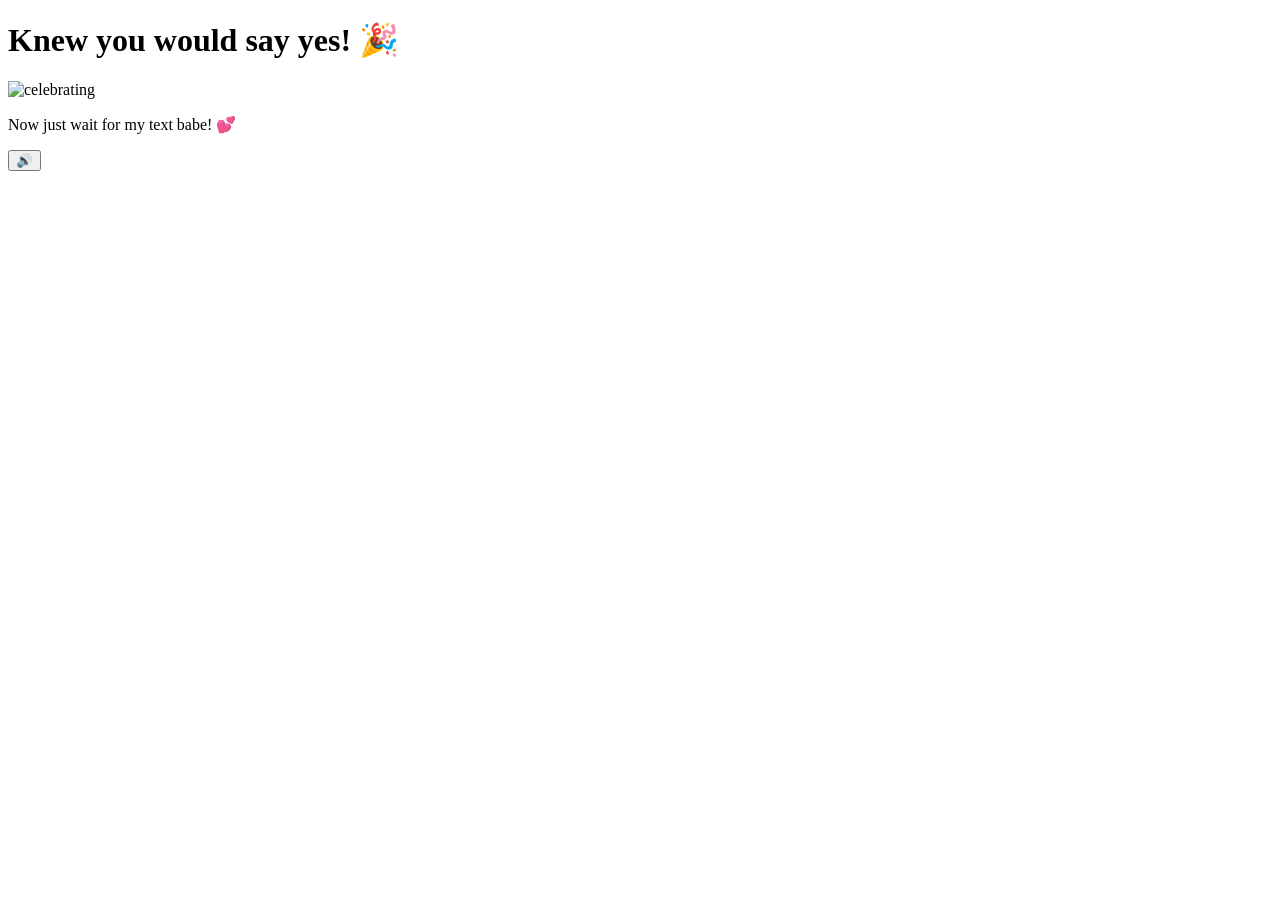
==== yes.html @ 21ab9b8f "Update yes.html" ====
<!DOCTYPE html>
<html lang="en">
<head>
    <meta charset="UTF-8">
    <meta name="viewport" content="width=device-width, initial-scale=1.0">
    <title>Yay! 🎉</title>
    <link rel="preconnect" href="https://fonts.googleapis.com">
    <link href="https://fonts.googleapis.com/css2?family=Nunito:wght@400;700;800;900&display=swap" rel="stylesheet">
    <link rel="stylesheet" href="style.css">
    <script src="https://cdn.jsdelivr.net/npm/canvas-confetti@1.9.2/dist/confetti.browser.min.js"></script>
</head>
<body>
    <div class="hearts-bg"></div>

    <div class="container yes-container">
        <h1 class="yes-title">Knew you would say yes! 🎉</h1>

        <div class="gif-container">
            <img id="cat-gif" src="https://media.tenor.com/eNHbizSfVb0AAAAj/lovemode-cute.gif" alt="celebrating">
        </div>

        <p class="yes-message">Now just wait for my text babe! 💕</p>
    </div>

    <audio id="bg-music" loop>
        <source src="music/beabadoobee - Glue Song (Lyrics).mp3" type="audio/mpeg">
    </audio>

    <button id="music-toggle" onclick="toggleMusic()" title="Toggle music">🔊</button>

    <script src="yes-script.js"></script>
</body>
</html>
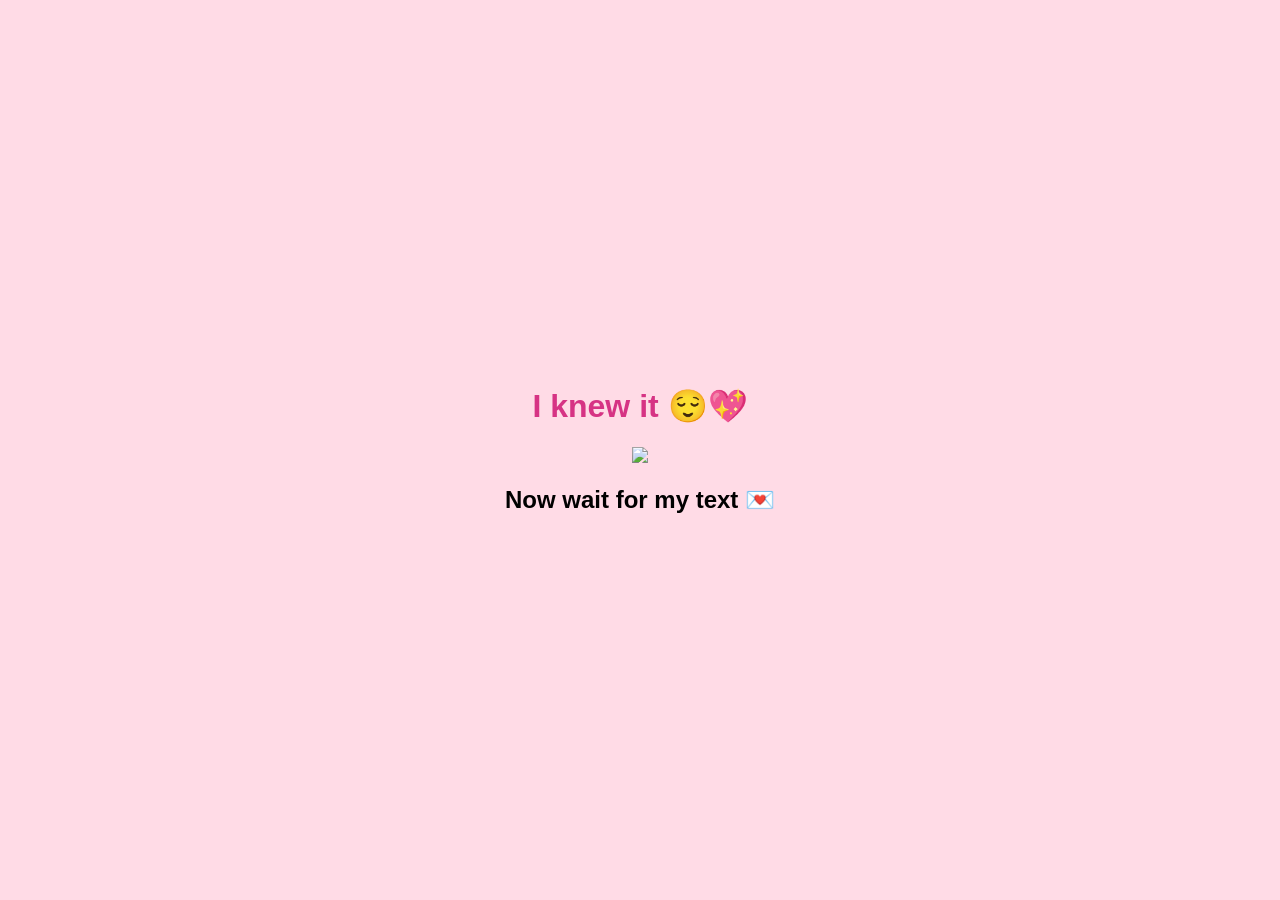
==== commit e32a8c78: "Refactor yes.html structure and content" ====
--- a/yes.html
+++ b/yes.html
@@ -1,33 +1,18 @@
 <!DOCTYPE html>
-<html lang="en">
+<html>
 <head>
-    <meta charset="UTF-8">
-    <meta name="viewport" content="width=device-width, initial-scale=1.0">
-    <title>Yay! 🎉</title>
-    <link rel="preconnect" href="https://fonts.googleapis.com">
-    <link href="https://fonts.googleapis.com/css2?family=Nunito:wght@400;700;800;900&display=swap" rel="stylesheet">
-    <link rel="stylesheet" href="style.css">
-    <script src="https://cdn.jsdelivr.net/npm/canvas-confetti@1.9.2/dist/confetti.browser.min.js"></script>
+<meta charset="UTF-8">
+<title>Yay 💕</title>
+<link rel="stylesheet" href="style.css">
 </head>
 <body>
-    <div class="hearts-bg"></div>
 
-    <div class="container yes-container">
-        <h1 class="yes-title">Knew you would say yes! 🎉</h1>
+<div class="container">
+<h1>I knew it 😌💖</h1>
+<img src="https://media.tenor.com/eNHbizSfVb0AAAAj/lovemode-cute.gif">
+<h2>Now wait for my text 💌</h2>
+</div>
 
-        <div class="gif-container">
-            <img id="cat-gif" src="https://media.tenor.com/eNHbizSfVb0AAAAj/lovemode-cute.gif" alt="celebrating">
-        </div>
-
-        <p class="yes-message">Now just wait for my text babe! 💕</p>
-    </div>
-
-    <audio id="bg-music" loop>
-        <source src="music/beabadoobee - Glue Song (Lyrics).mp3" type="audio/mpeg">
-    </audio>
-
-    <button id="music-toggle" onclick="toggleMusic()" title="Toggle music">🔊</button>
-
-    <script src="yes-script.js"></script>
+<script src="yes-script.js"></script>
 </body>
 </html>
--- a/style.css
+++ b/style.css
@@ -0,0 +1,61 @@
+body{
+font-family:sans-serif;
+background:#ffdbe6;
+display:flex;
+justify-content:center;
+align-items:center;
+height:100vh;
+margin:0;
+overflow:hidden;
+}
+
+.container{
+text-align:center;
+}
+
+h1{
+color:#d63384;
+}
+
+img{
+width:200px;
+transition:.3s;
+}
+
+.buttons{
+margin-top:20px;
+}
+
+button{
+border:none;
+padding:15px 30px;
+font-size:18px;
+border-radius:12px;
+cursor:pointer;
+margin:10px;
+}
+
+#yes-btn{
+background:#28a745;
+color:white;
+}
+
+#no-btn{
+background:#dc3545;
+color:white;
+position:relative;
+}
+
+#musicBtn{
+position:fixed;
+bottom:20px;
+right:20px;
+font-size:20px;
+padding:10px 15px;
+}
+
+#tease{
+color:#d63384;
+font-weight:bold;
+height:30px;
+}
